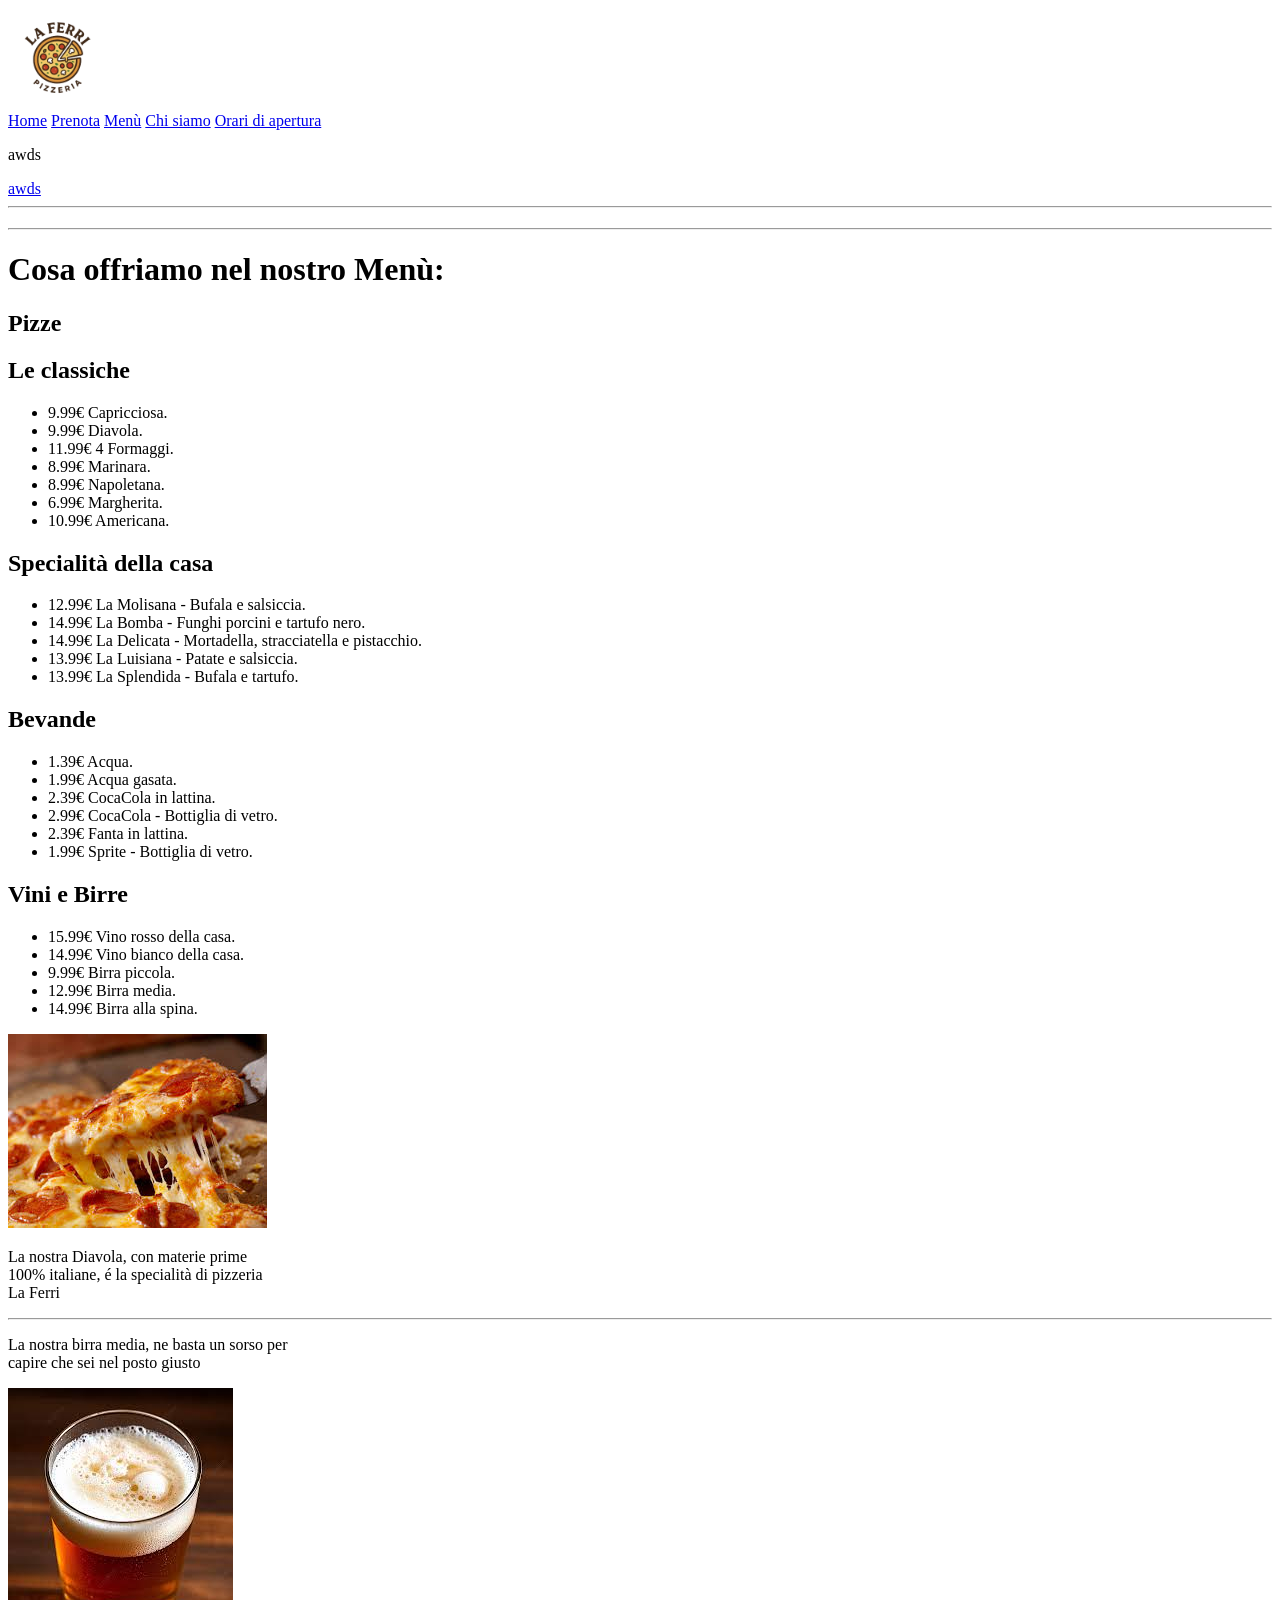
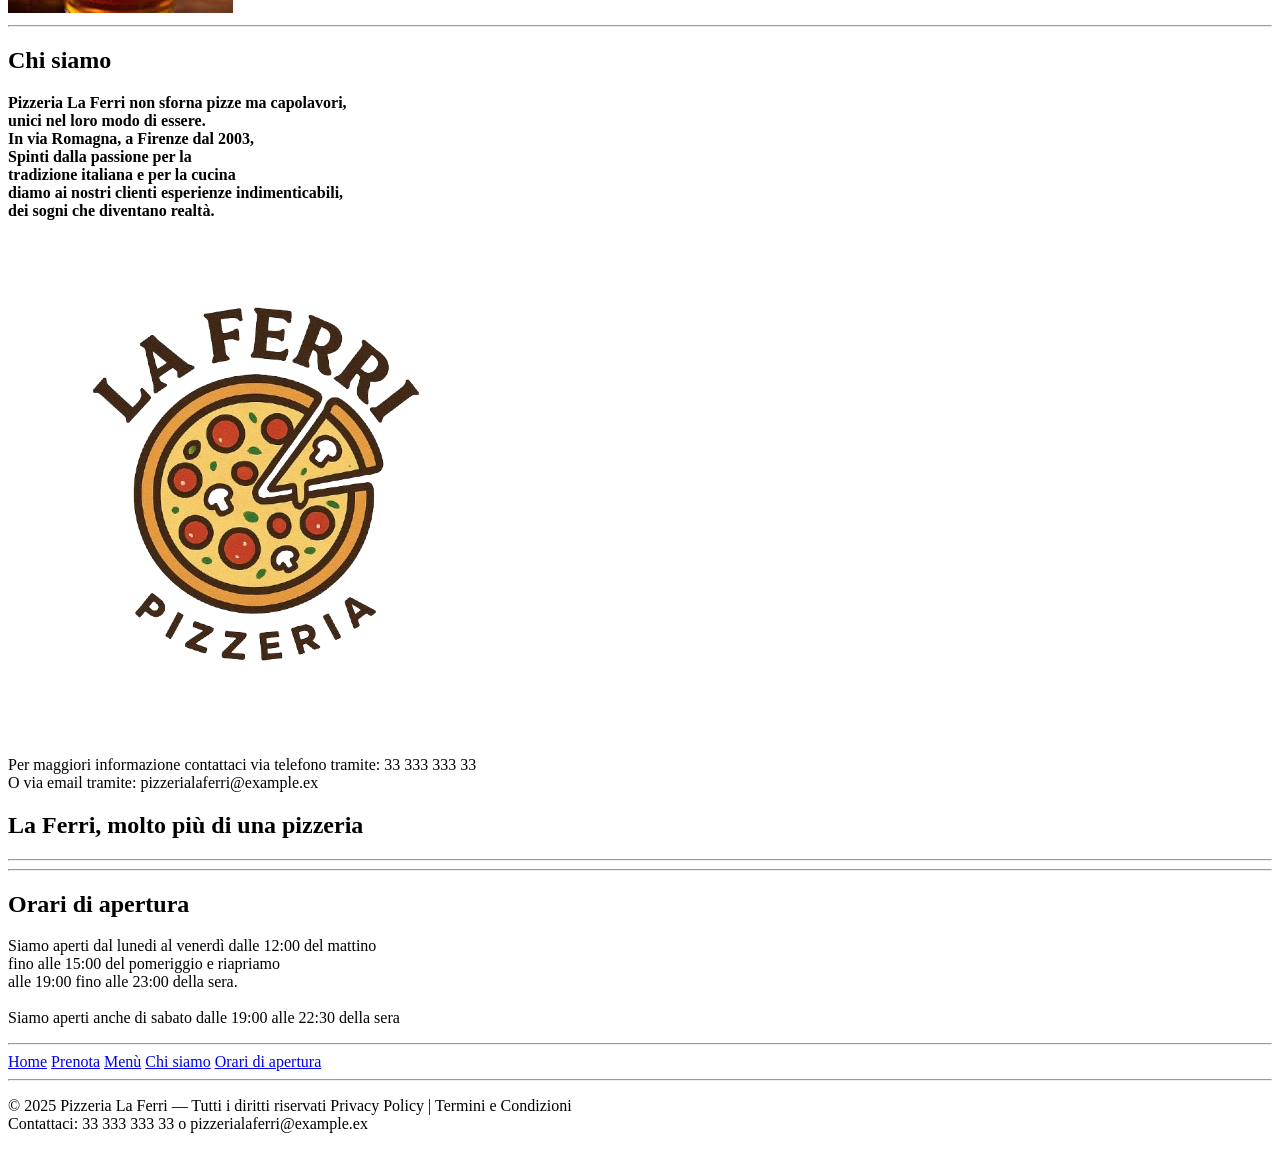
==== static/siteCode2.html @ 602d9e1c "initial" ====
<!DOCTYPE html>
<html>
    <head>
        <meta charset="UTF-8">
        <meta name="viewport" content="width=device-width, initial-scale=1.0">
        <title>Pizzeria La Ferri - Home</title>
        <link rel="stylesheet" href="style.css">
    </head>
    
    <body>
        
        <header id="home">
            <section id="image">
                <section id="navSection">
                    <img src="img/logoPizzeria.png" width="100px" height="auto" alt="Logo">

                    <nav class="navbar">
                        <a href="#home">Home</a>
                        <a href="#Prenota">Prenota</a>
                        <a href="#Menu">Menù</a>
                        <a href="#ChiSiamo">Chi siamo</a>
                        <a href="#orari-apertura">Orari di apertura</a>
                    </nav>

                    <div class="hamburger">
                        <span>

                        </span>
                        <span>

                        </span>
                        <span>

                        </span>
                        <span>

                        </span>
                        <span>
                            
                        </span>
                    </div>
                </section>
                
                <p id="titolo_pizzeria" class="titolo-pizzeria fade-scroll">awds</p>
                
                <a id="prenota_ora" class="fade-scroll" href="#Prenota">awds</a>

            </section>
            <hr id="hr1">
        </header>

        <main>
            <section id="Prenota">
                <h1 class="prenota-h1 fade-scroll"></h1>
                <p class="numeroDiTelefono fade-scroll"></p>
            </section>
            
            <hr id="hr1">

            <div id="cosa-offriamo" class="fade-scroll">
                <h1 class="fade-scroll">Cosa offriamo nel nostro Menù:</h1>
            </div>
           

            <section id="Menu">

                <div class="container ">
                    <div class="menu-cibo">
                        <h1 id="centrato" class="fade-scroll"> Pizze </h1>
                        <h2 id="distanziato" class="fade-scroll"> Le classiche</h2>
                        <ul>
                            <li id="menu-li" class="fade-scroll">9.99€ Capricciosa.</li>
                            <li id="menu-li" class="fade-scroll">9.99€ Diavola.</li>
                            <li id="menu-li" class="fade-scroll">11.99€ 4 Formaggi.</li>
                            <li id="menu-li" class="fade-scroll">8.99€ Marinara.</li>
                            <li id="menu-li" class="fade-scroll">8.99€ Napoletana.</li>
                            <li id="menu-li" class="fade-scroll">6.99€ Margherita.</li>
                            <li id="menu-li" class="fade-scroll">10.99€ Americana.</li>
                        </ul>
                        <h2 id="distanziato" class="fade-scroll"> Specialità della casa</h2>
                        <ul>
                            <li id="menu-li" class="fade-scroll"> 12.99€ La Molisana - Bufala e salsiccia.</li>
                            <li id="menu-li" class="fade-scroll"> 14.99€ La Bomba - Funghi porcini e tartufo nero.</li>
                            <li id="menu-li" class="fade-scroll"> 14.99€ La Delicata - Mortadella, stracciatella e pistacchio.</li>
                            <li id="menu-li" class="fade-scroll"> 13.99€ La Luisiana - Patate e salsiccia.</li>
                            <li id="menu-li" class="fade-scroll"> 13.99€ La Splendida - Bufala e tartufo.</li>
                        </ul>
                    </div>

                    <div class="menu-bevande fade-scroll">
                        <h1 id="centrato" class="fade-scroll"> Bevande </h1>
                        <ul>
                            <li id="menu-li" class="fade-scroll">1.39€ Acqua.</li>
                            <li id="menu-li" class="fade-scroll">1.99€ Acqua gasata.</li>
                            <li id="menu-li" class="fade-scroll">2.39€ CocaCola in lattina.</li>
                            <li id="menu-li" class="fade-scroll">2.99€ CocaCola - Bottiglia di vetro.</li>
                            <li id="menu-li" class="fade-scroll">2.39€ Fanta in lattina.</li>
                            <li id="menu-li" class="fade-scroll">1.99€ Sprite - Bottiglia di vetro.</li>
                        </ul>
                        <h2 id="distanziato" class="fade-scroll">Vini e Birre</h2>
                        <ul>
                            <li id="menu-li" class="fade-scroll"> 15.99€ Vino rosso della casa.</li>
                            <li id="menu-li" class="fade-scroll"> 14.99€ Vino bianco della casa.</li>
                            <li id="menu-li" class="fade-scroll"> 9.99€ Birra piccola.</li>
                            <li id="menu-li" class="fade-scroll"> 12.99€ Birra media.</li>
                            <li id="menu-li" class="fade-scroll"> 14.99€ Birra alla spina.</li>
                        </ul>
                    </div>
                </div>
            </section>

            <div class="pizza-div">
                <img id="pizza-img" class="fade-scroll" src="img/pizza.jpg" width="" alt="img-pizza">
                <p id="pizza-p" class="fade-scroll">La nostra Diavola, con materie prime<br> 100% italiane, é la specialità di pizzeria <br> La Ferri</p>
            </div>
         
            <hr id="hr1">

            <div div class="birra-div">
                <p id="birra-p" class="fade-scroll">La nostra birra media, ne basta un sorso per <br> capire che sei nel posto giusto</p>
                <img id="birra-img" class="fade-scroll" src="img/birra.jpg" alt="img-birra">
            </div>

            <hr id="hr1">

            <section id="ChiSiamo">
                <h1 id="titolo-chiSiamo" class="fade-scroll">Chi siamo</h1>

                <div class="chi-siamo">
                    <p id="paragrafo-chiSiamo" class="fade-scroll"> <strong>Pizzeria La Ferri non sforna pizze ma capolavori, <br> unici nel loro modo di essere. <br> In via Romagna, a Firenze dal 2003, <br> Spinti dalla passione per la <br> tradizione italiana e per la cucina <br> diamo ai nostri clienti esperienze indimenticabili, <br> dei sogni che diventano realtà.</strong></p>
                    <img id="logo2" src="img/logoPizzeria.png" alt="Logo">
                </div>
                <p id="paragrafo-contattaci" class="fade-scroll"> Per maggiori informazione contattaci via telefono tramite: 33 333 333 33 <br> O via email tramite: pizzerialaferri@example.ex</p>
                <h2 id="h2-chiSiamo" class="fade-scroll">La Ferri, molto più di una pizzeria</h2>
            </section>

            <hr id="hr1">
        
            <hr id="hr1">

            <section id="orari-apertura">
                <h1 id="titolo-orari" class="fade-scroll"> Orari di apertura </h1>

                <div id="orari">
                    <p id="paragrafo-orari" class="fade-scroll"> Siamo aperti dal lunedi al venerdì dalle 12:00 del mattino <br> fino alle 15:00 del pomeriggio  e riapriamo <br> alle 19:00 fino alle 23:00 della sera. <br><br> Siamo aperti anche di sabato dalle 19:00 alle 22:30 della sera</p>
                </div>
            </section>
        </main>

        <footer>
            <div class="footer">
                <hr id="hr1">
                <div class="footer-navbar">
                    <a href="#home">Home</a>
                    <a href="#Prenota">Prenota</a>
                    <a href="#Menu">Menù</a>
                    <a href="#ChiSiamo">Chi siamo</a>
                    <a href="#orari-apertura">Orari di apertura</a>
                </div>
                <hr id="hr1">
                <p id="footer-copyright">© 2025 Pizzeria La Ferri — Tutti i diritti riservati
                    Privacy Policy | Termini e Condizioni <br> Contattaci: 33 333 333 33 o pizzerialaferri@example.ex</p>
            </div>
        </footer>
    </body>

    <script src="script.js"></script>
</html>
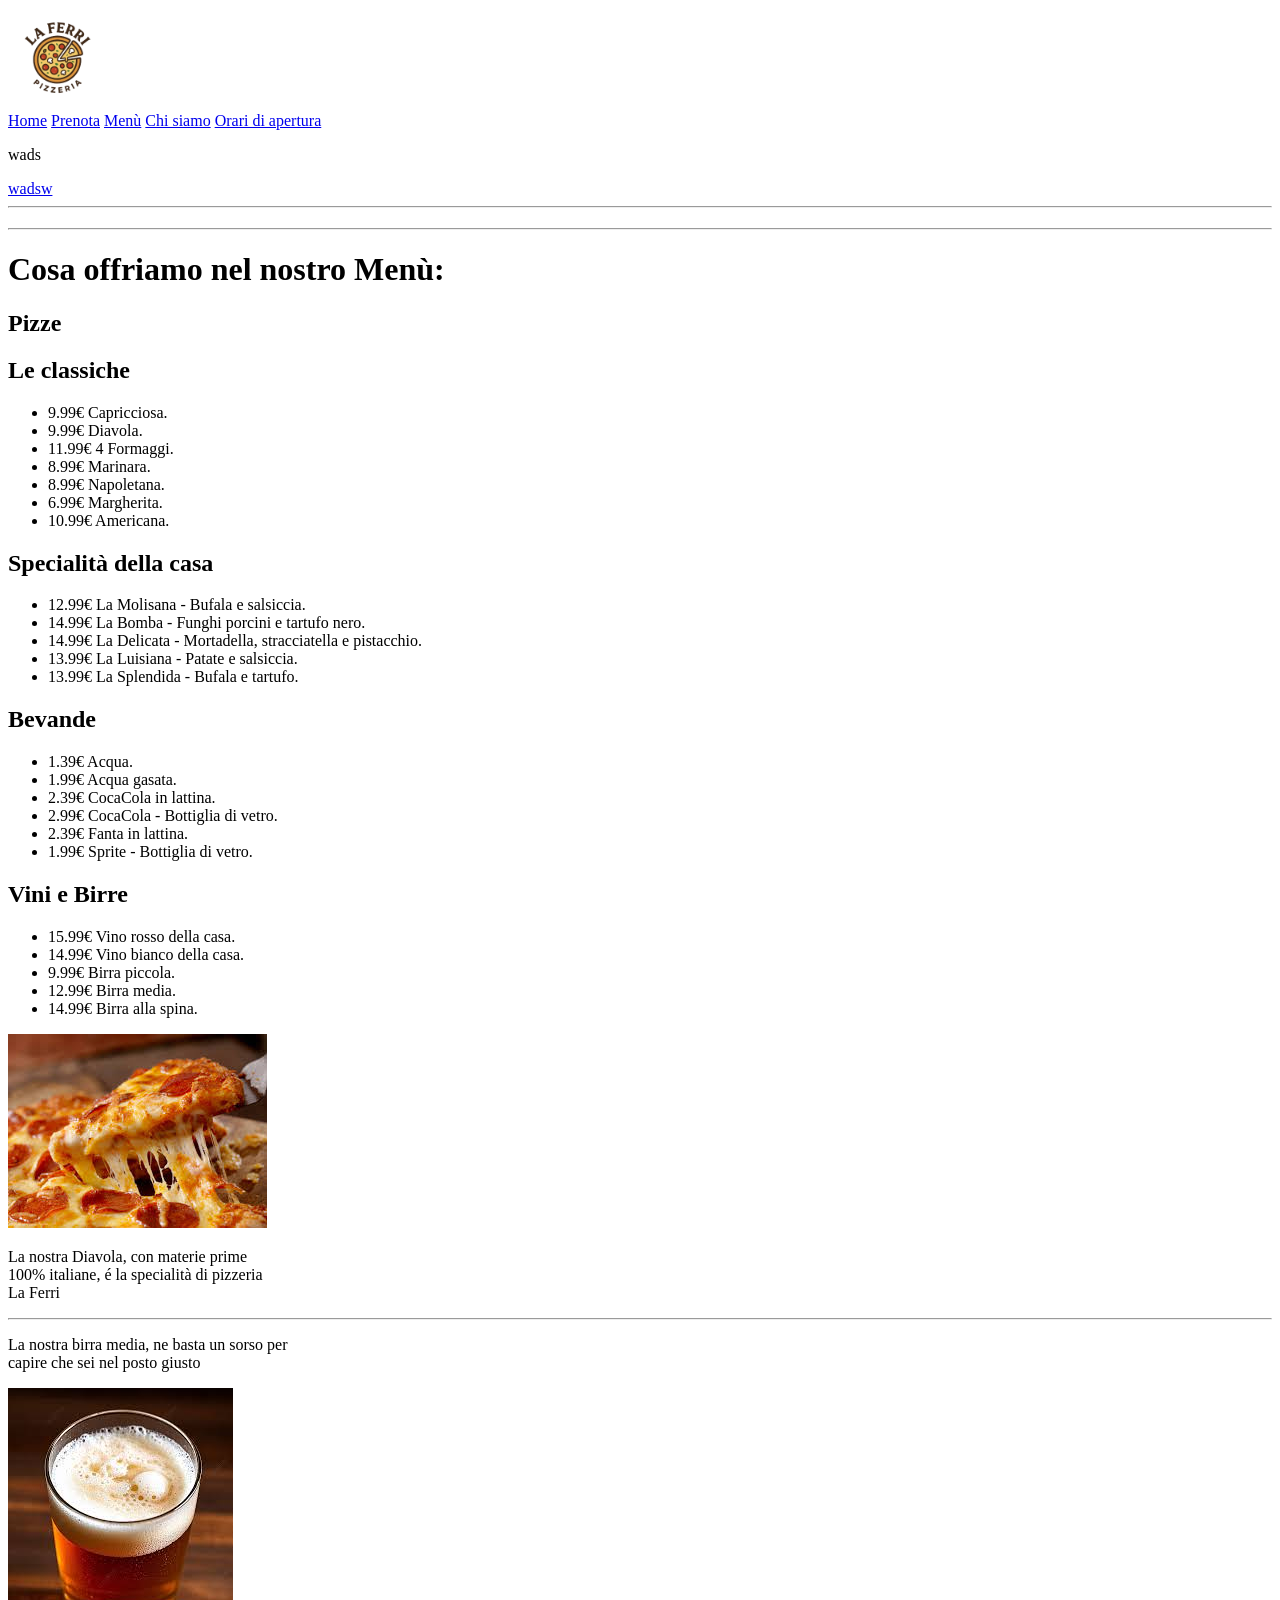
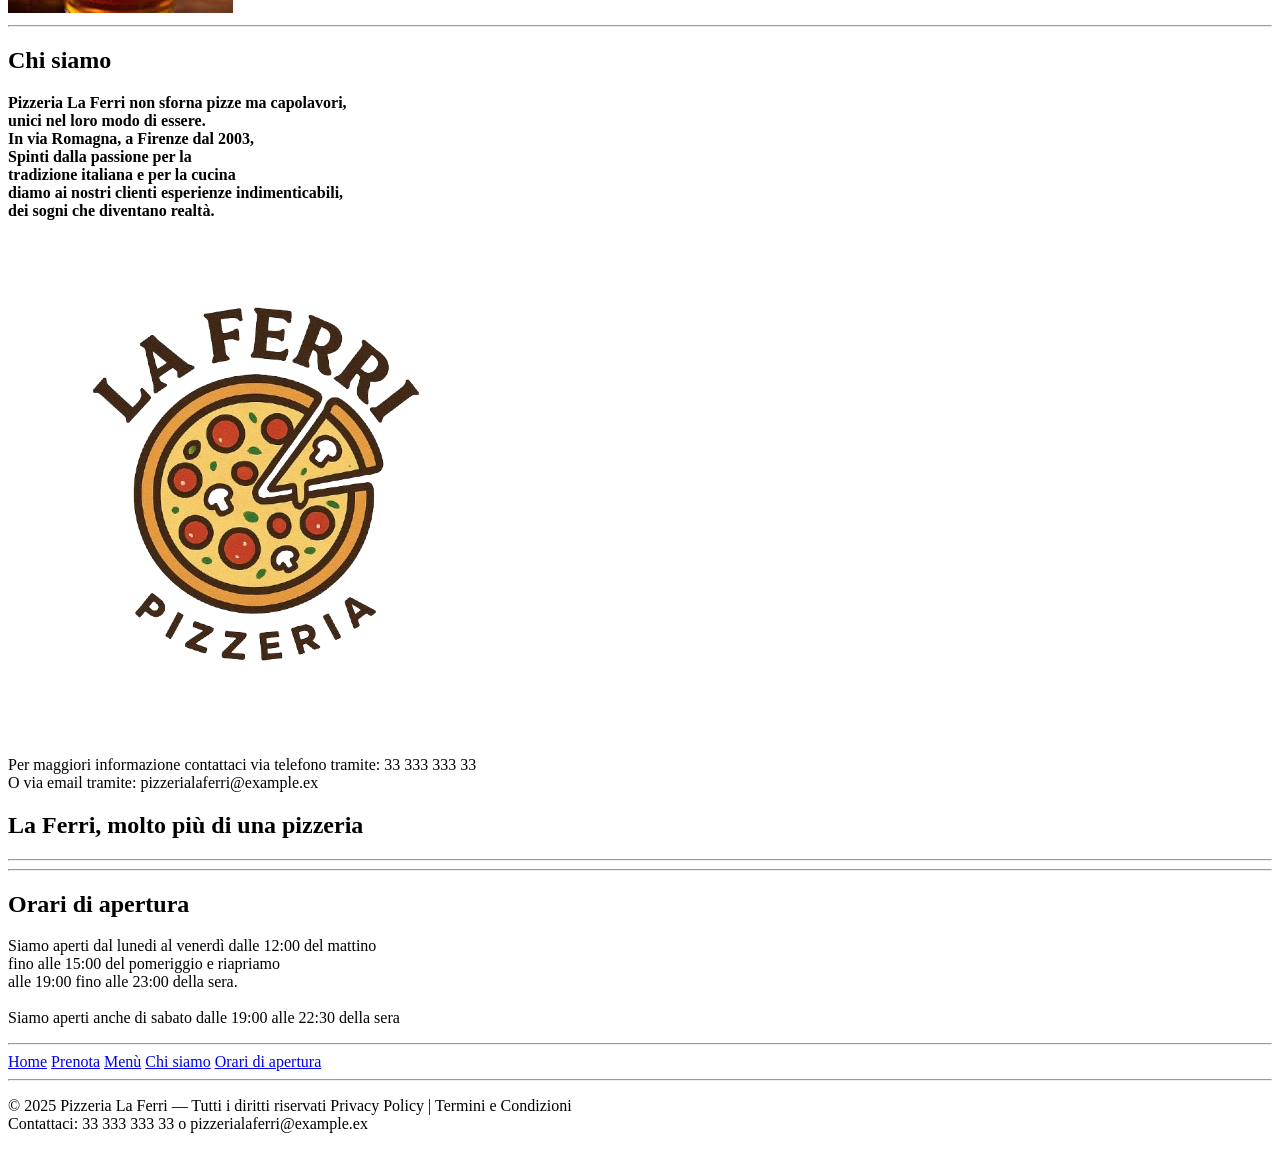
==== commit dc7ae4f0: "adsw" ====
--- a/static/siteCode2.html
+++ b/static/siteCode2.html
@@ -41,9 +41,9 @@
                     </div>
                 </section>
                 
-                <p id="titolo_pizzeria" class="titolo-pizzeria fade-scroll">awds</p>
+                <p id="titolo_pizzeria" class="titolo-pizzeria fade-scroll">wads</p>
                 
-                <a id="prenota_ora" class="fade-scroll" href="#Prenota">awds</a>
+                <a id="prenota_ora" class="fade-scroll" href="#Prenota">wadsw</a>
 
             </section>
             <hr id="hr1">
